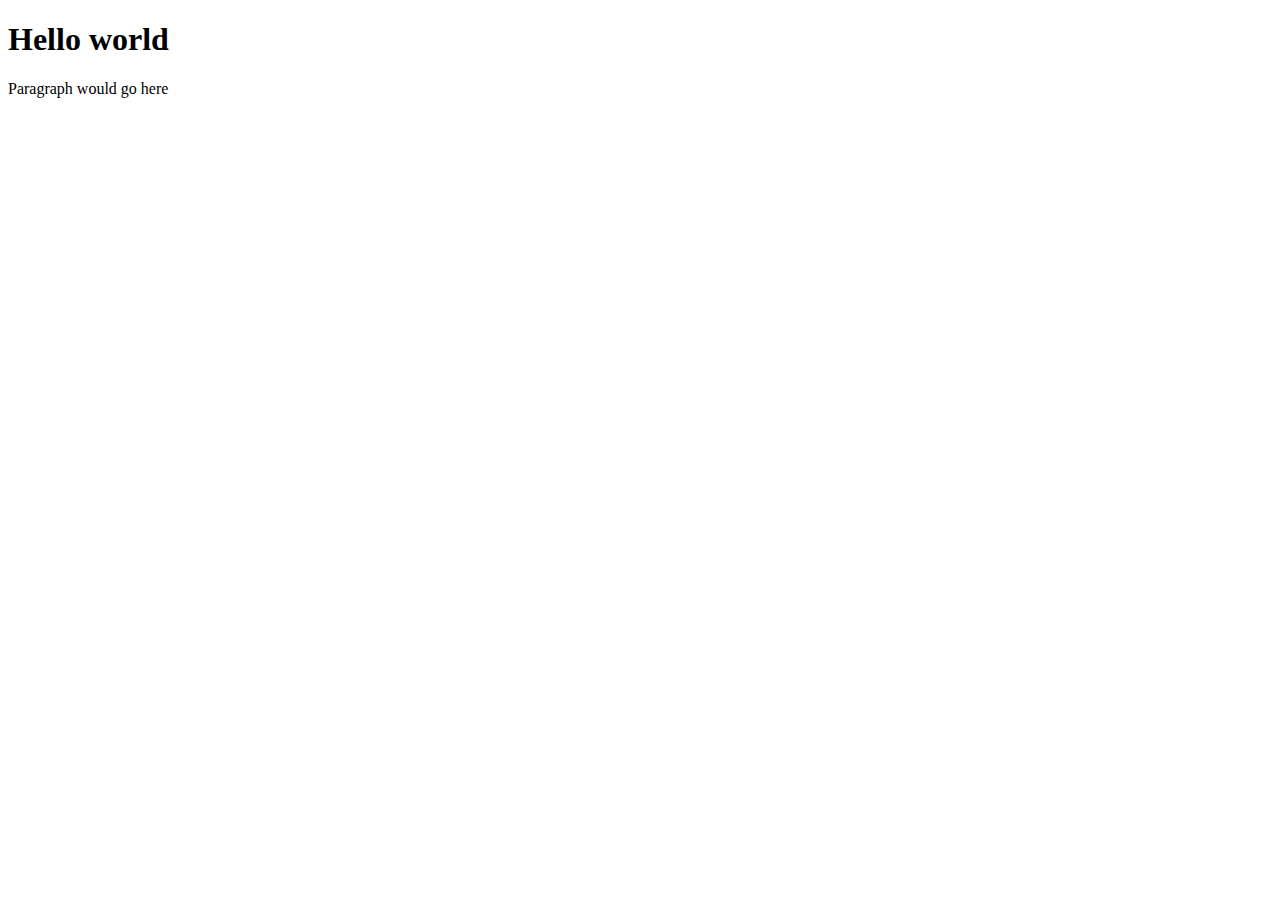
==== index.html @ 0fc73c4f "Update index.html" ====
<!DOCTYPE html>
<html lang="en">
<head>
    <meta charset="UTF-8">
    <meta name="viewport" content="width=device-width, initial-scale=1.0">
    <meta http-equiv="X-UA-Compatible" content="ie=edge">
    <title>Document</title>
</head>
<body>
    <h1>Hello world</h1>
    <p>Paragraph would go here</p>
</body>
</html>
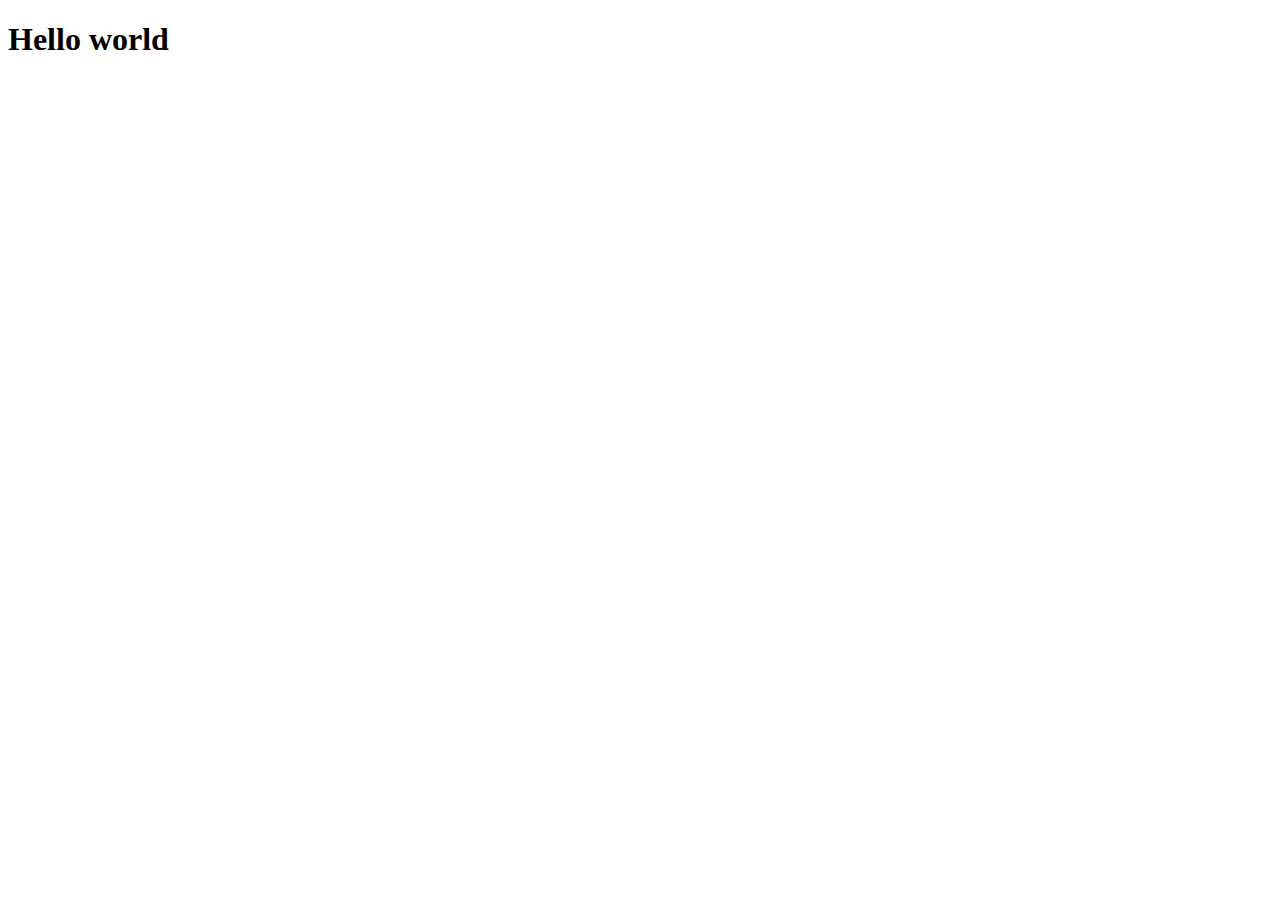
==== commit 596cacbf: "quick files added" ====
--- a/index.html
+++ b/index.html
@@ -5,9 +5,11 @@
     <meta name="viewport" content="width=device-width, initial-scale=1.0">
     <meta http-equiv="X-UA-Compatible" content="ie=edge">
     <title>Document</title>
+    <link rel="stylesheet" href="./style.com">
 </head>
 <body>
     <h1>Hello world</h1>
-    <p>Paragraph would go here</p>
+
+<script src="./logic.js"></script>
 </body>
-</html>
+</html>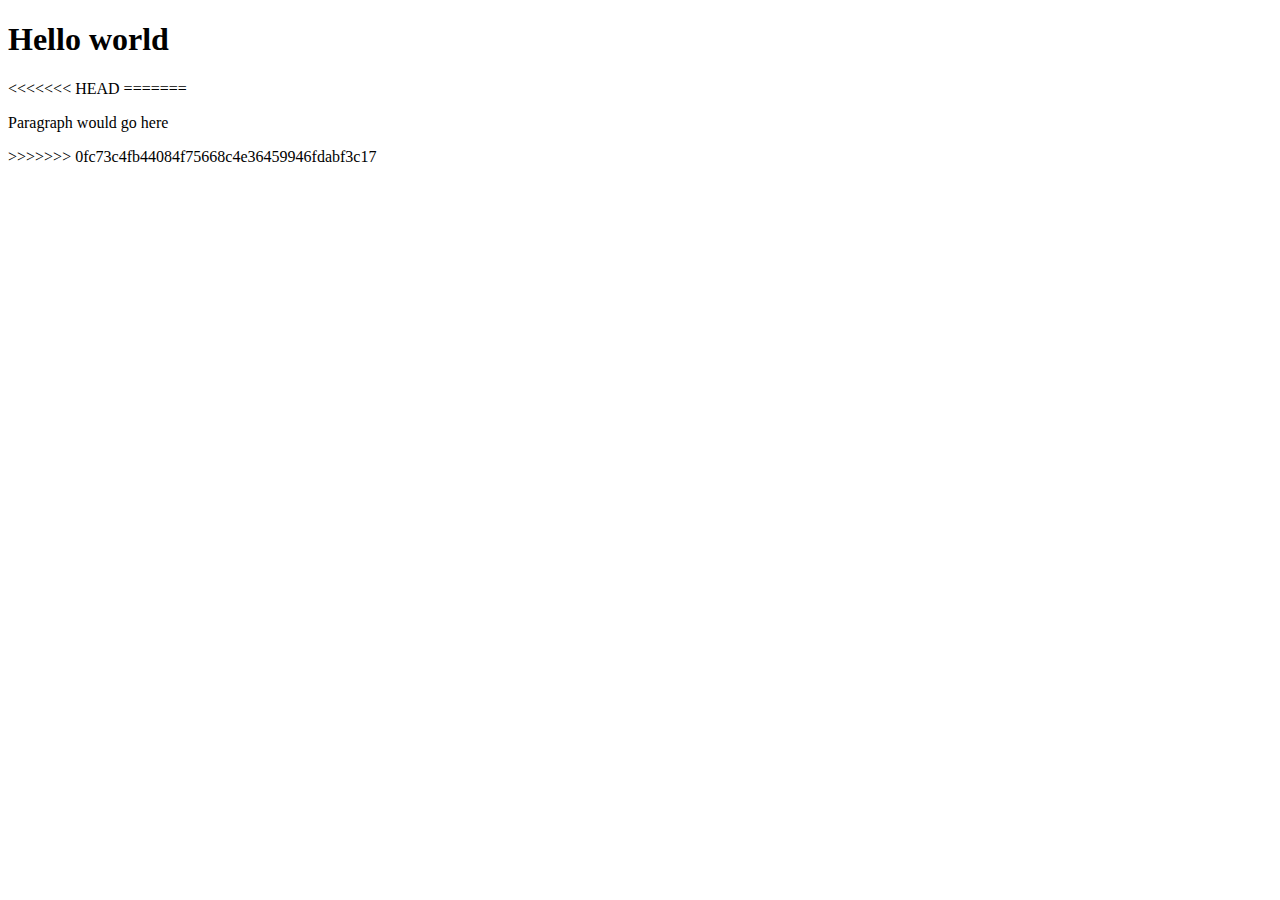
==== commit c23c2e8d: "quick files added" ====
--- a/index.html
+++ b/index.html
@@ -9,7 +9,11 @@
 </head>
 <body>
     <h1>Hello world</h1>
+<<<<<<< HEAD
 
 <script src="./logic.js"></script>
+=======
+    <p>Paragraph would go here</p>
+>>>>>>> 0fc73c4fb44084f75668c4e36459946fdabf3c17
 </body>
-</html>+</html>
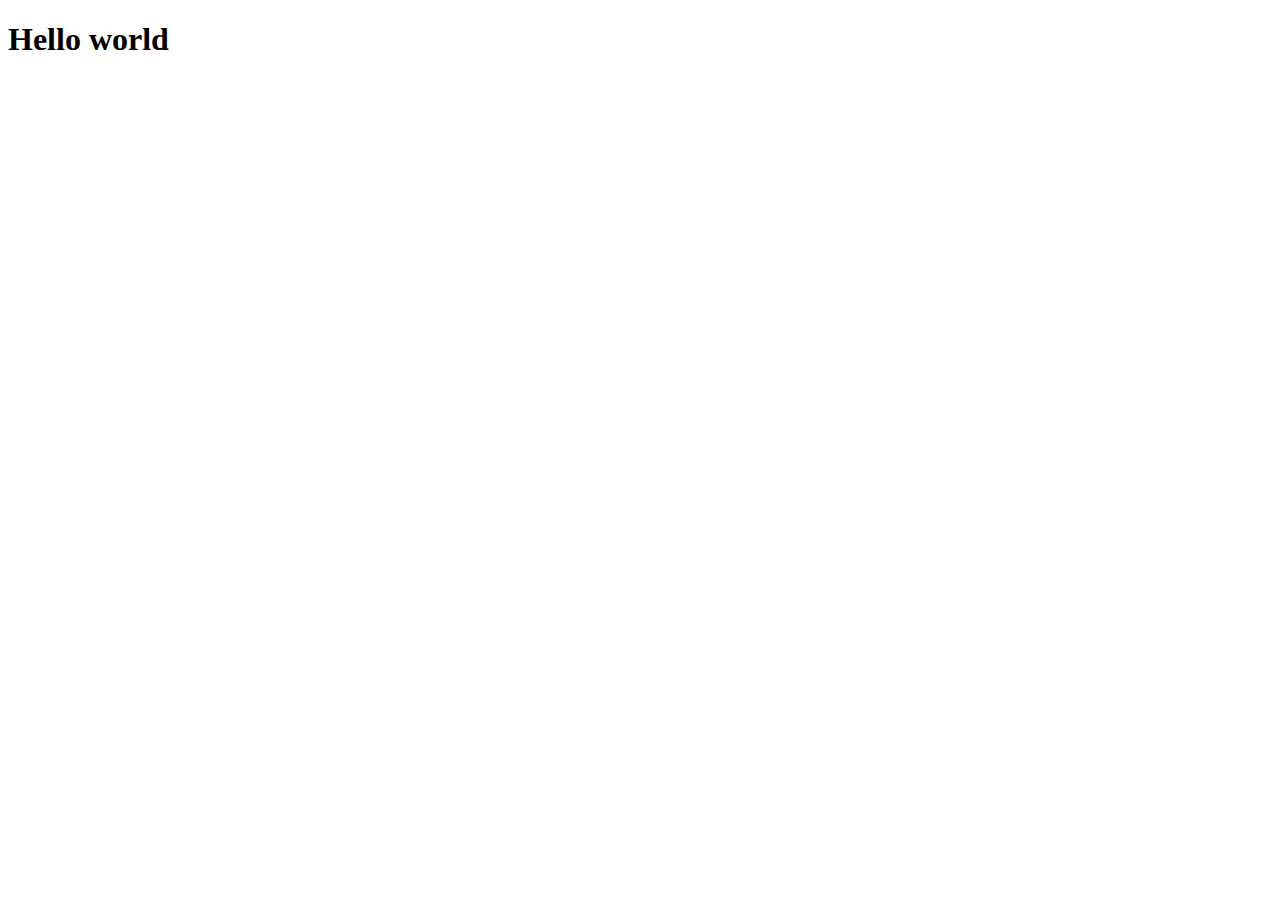
==== commit 5650046c: "chnages setup" ====
--- a/index.html
+++ b/index.html
@@ -5,15 +5,15 @@
     <meta name="viewport" content="width=device-width, initial-scale=1.0">
     <meta http-equiv="X-UA-Compatible" content="ie=edge">
     <title>Document</title>
-    <link rel="stylesheet" href="./style.com">
+    <!-- <link rel="stylesheet" href="./style.com"> -->
 </head>
 <body>
     <h1>Hello world</h1>
-<<<<<<< HEAD
 
-<script src="./logic.js"></script>
-=======
-    <p>Paragraph would go here</p>
->>>>>>> 0fc73c4fb44084f75668c4e36459946fdabf3c17
+<!-- <script src="./logic.js"></script> -->
+
+<script>
+
+</script>
 </body>
 </html>
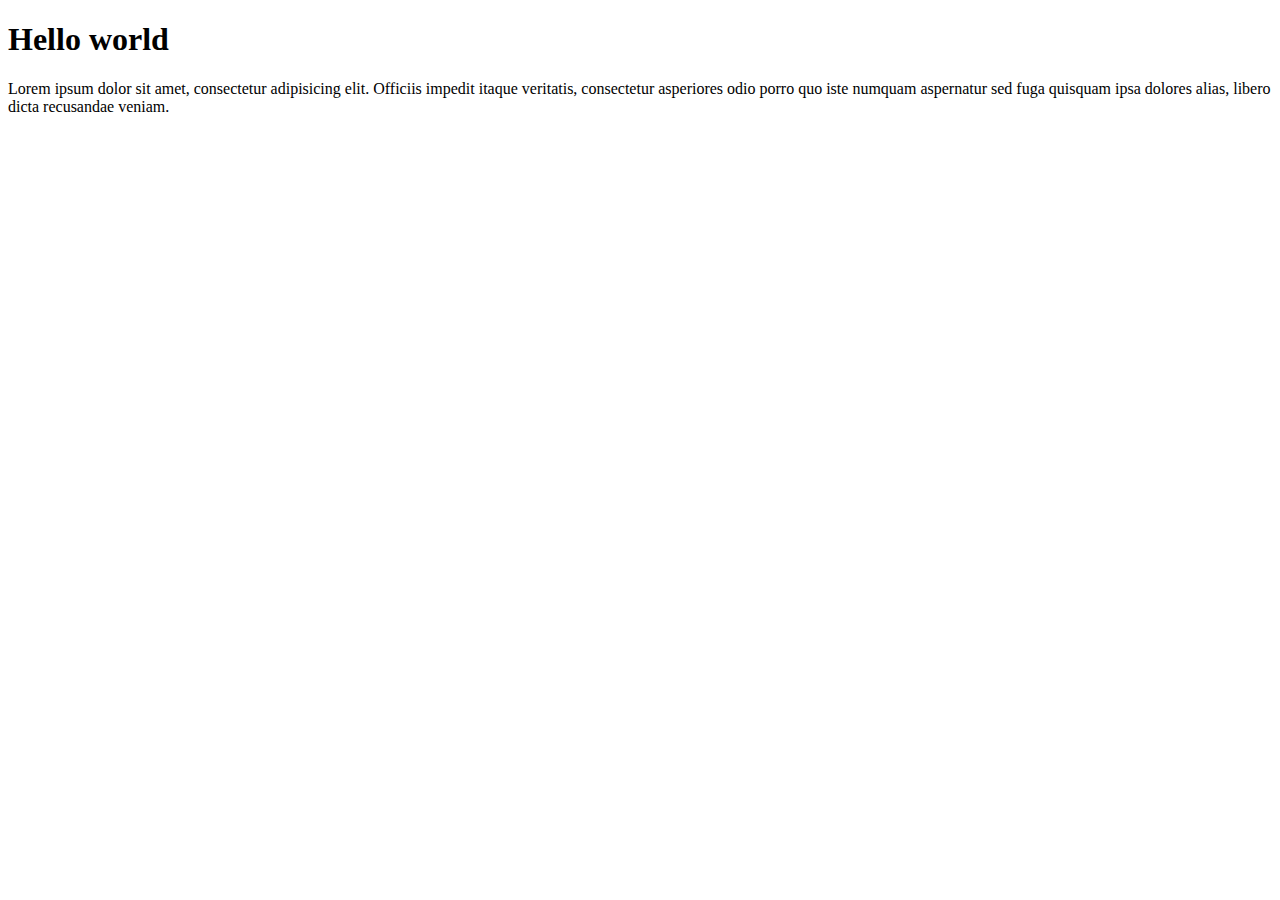
==== commit ada649c4: "paragraph tag added" ====
--- a/index.html
+++ b/index.html
@@ -9,11 +9,9 @@
 </head>
 <body>
     <h1>Hello world</h1>
-
-<!-- <script src="./logic.js"></script> -->
-
-<script>
-
-</script>
+    <p>Lorem ipsum dolor sit amet, consectetur adipisicing elit. Officiis impedit itaque veritatis, 
+        consectetur asperiores odio porro quo iste numquam aspernatur sed fuga quisquam ipsa dolores alias, 
+        libero dicta recusandae veniam.</p>
+<script src="./logic.js"></script>
 </body>
 </html>
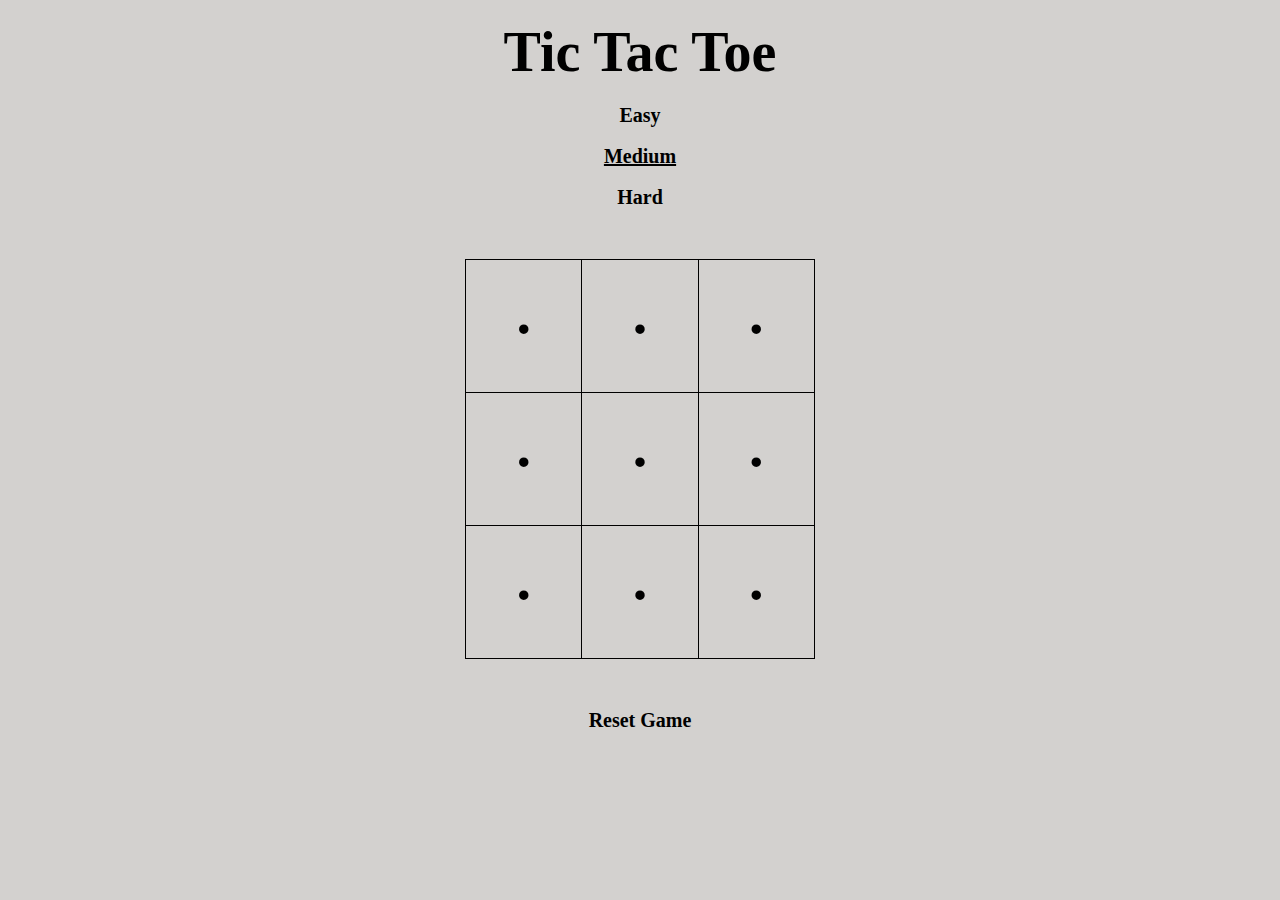
==== commit 770e9c4b: "Game works, UX could be better" ====
--- a/index.html
+++ b/index.html
@@ -3,15 +3,36 @@
 <head>
     <meta charset="UTF-8">
     <meta name="viewport" content="width=device-width, initial-scale=1.0">
-    <meta http-equiv="X-UA-Compatible" content="ie=edge">
     <title>Document</title>
-    <!-- <link rel="stylesheet" href="./style.com"> -->
+    <link rel="stylesheet" href="style.css">
 </head>
 <body>
-    <h1>Hello world</h1>
-    <p>Lorem ipsum dolor sit amet, consectetur adipisicing elit. Officiis impedit itaque veritatis, 
-        consectetur asperiores odio porro quo iste numquam aspernatur sed fuga quisquam ipsa dolores alias, 
-        libero dicta recusandae veniam.</p>
-<script src="./logic.js"></script>
+    <header>
+        <h2 id="title">Tic Tac Toe</h2>
+        <h4 id="easy" class="levelStatus">Easy</h4><br>
+        <h4 id="med" class="levelStatus">Medium</h4><br>
+        <h4 id="hard" class="levelStatus">Hard</h4>
+    </header>
+    <section>
+        <table id="playBoard">
+            <tr>
+                <td class="checkBox">.</td>
+                <td class="checkBox">.</td>
+                <td class="checkBox">.</td>
+            </tr>
+            <tr>
+                <td class="checkBox">.</td>
+                <td class="checkBox">.</td>
+                <td class="checkBox">.</td>
+            </tr>
+            <tr>
+                <td class="checkBox">.</td>
+                <td class="checkBox">.</td>
+                <td class="checkBox">.</td>
+            </tr>
+        </table>
+    </section>
+    <h4 id="reset" class="levelStatus">Reset Game</h4>
 </body>
-</html>
+<script src="logic.js"></script>
+</html>--- a/style.css
+++ b/style.css
@@ -0,0 +1,53 @@
+body {
+    background-color: rgb(211, 209, 207);
+}
+
+/* making the title larger and organizing it */
+#title {
+    text-align: center;
+    font-size: 3.5rem;
+    margin-top: 20px;
+    margin-bottom: 20px;
+}
+
+/* making the parent element ( this one ) height larger to table can also be larger and this element will center the child elements */
+section {
+    height: 500px;
+    justify-content: center;
+    align-items: center;
+    display: flex;
+}
+
+table {
+    font-size: 5rem;
+    width: 350px;
+    height: 80%;
+    text-align: center;
+    border: black solid 1px;
+    border-collapse: collapse;
+    table-layout: fixed;
+}
+
+td {
+    border: black solid 1px;
+    padding-bottom: 40px;
+}
+
+td:hover {
+    background-color: rgb(245, 245, 245);
+    cursor: pointer;
+}
+
+.levelStatus {
+    text-align: center;
+    margin: 0;
+    font-size: 1.25rem;
+}
+
+.levelStatus:hover {
+    cursor: pointer;
+}
+
+#reset:hover {
+    color: rgb(240, 95, 42)
+}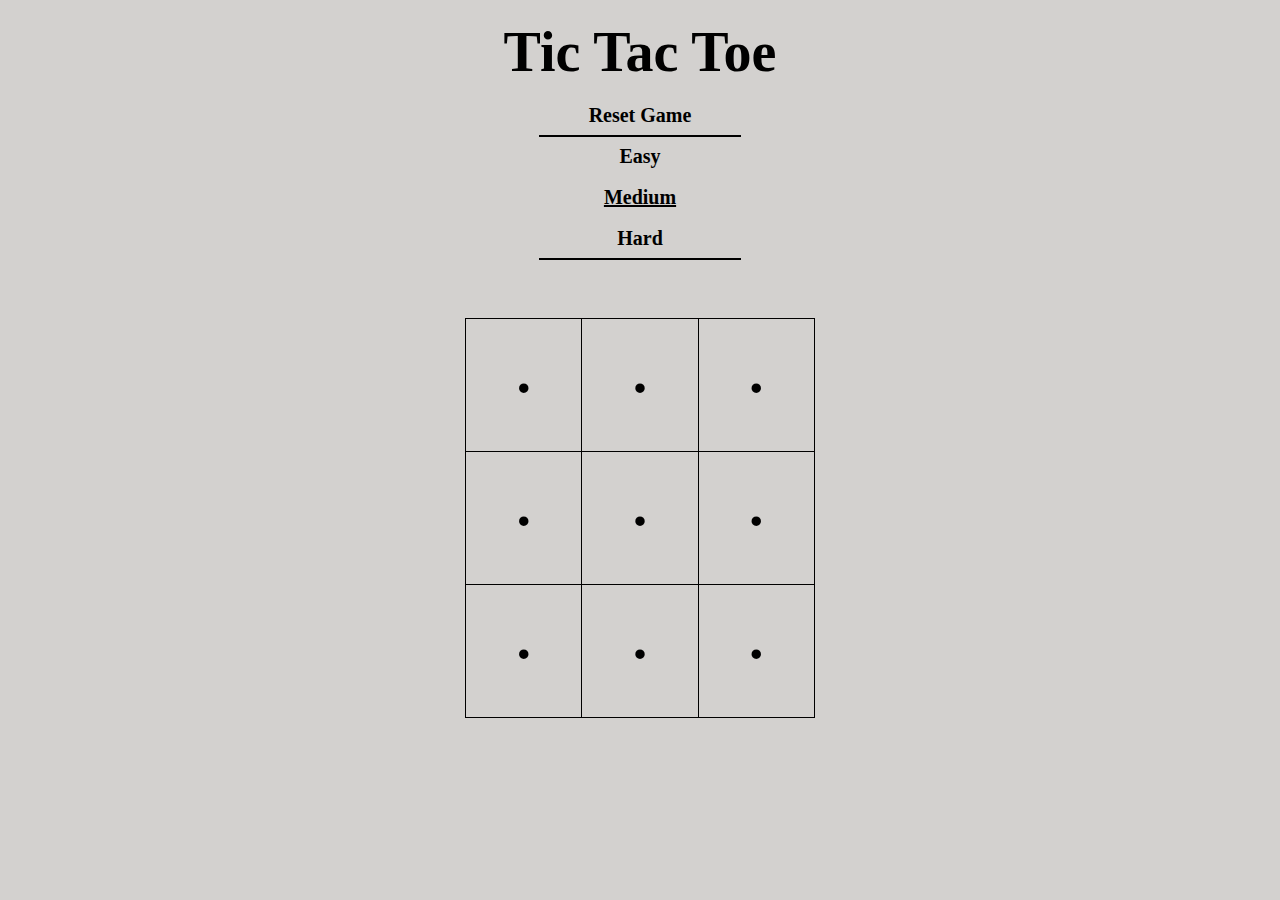
==== commit 96a0dd82: "made UX better" ====
--- a/index.html
+++ b/index.html
@@ -9,9 +9,13 @@
 <body>
     <header>
         <h2 id="title">Tic Tac Toe</h2>
+        <h4 id="reset" class="levelStatus">Reset Game</h4>
+        <hr>
         <h4 id="easy" class="levelStatus">Easy</h4><br>
         <h4 id="med" class="levelStatus">Medium</h4><br>
         <h4 id="hard" class="levelStatus">Hard</h4>
+        <hr>
+        <h4 id="forMessage" class="levelStatus"></h4>
     </header>
     <section>
         <table id="playBoard">
@@ -32,7 +36,6 @@
             </tr>
         </table>
     </section>
-    <h4 id="reset" class="levelStatus">Reset Game</h4>
 </body>
 <script src="logic.js"></script>
 </html>--- a/style.css
+++ b/style.css
@@ -50,4 +50,13 @@
 
 #reset:hover {
     color: rgb(240, 95, 42)
+}
+
+hr {
+    border: black .5px solid;
+    width: 200px;
+}
+
+#forMessage {
+    color: darkmagenta;
 }